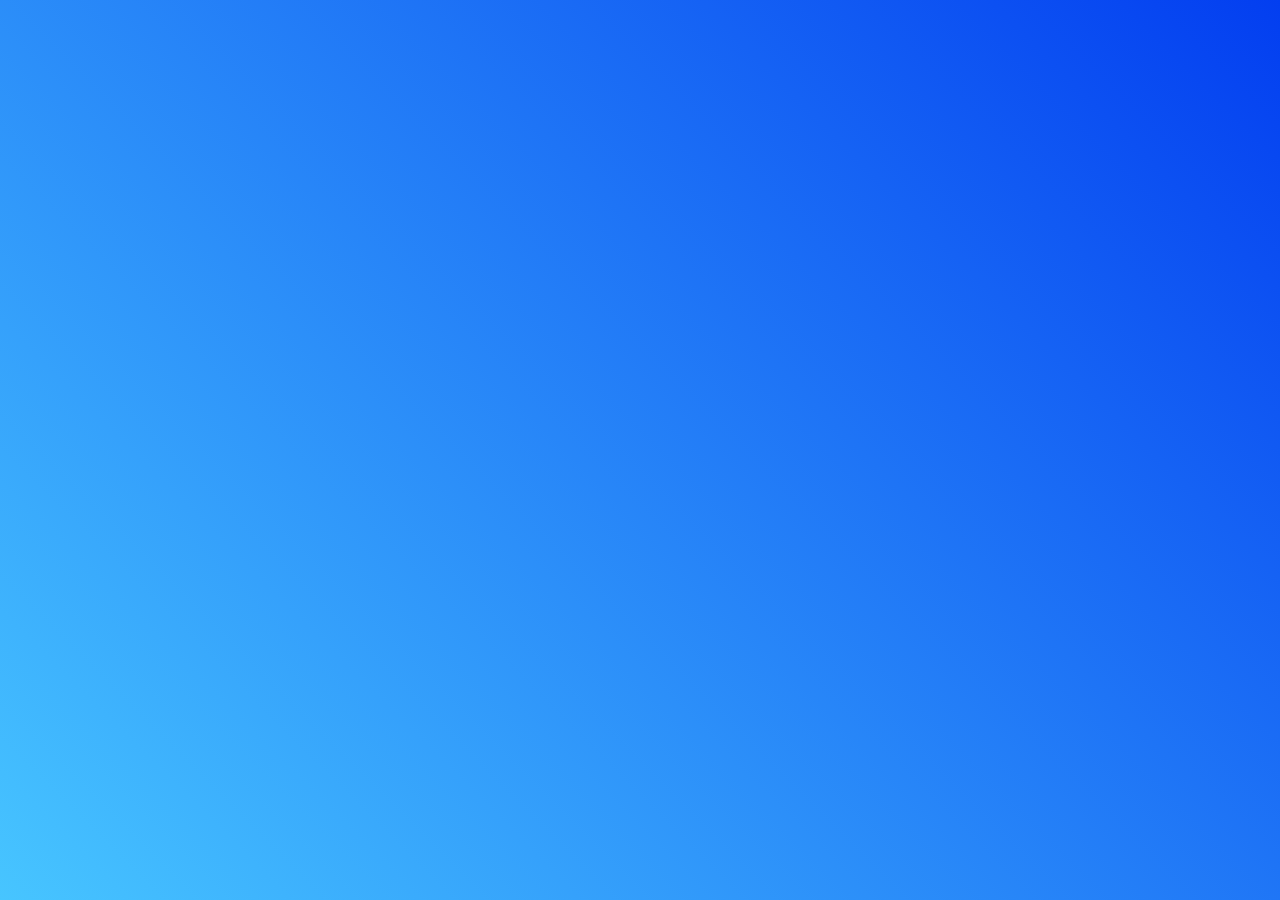
==== listagem-produtos.html @ 32ce9046 "Listagem de produtos criada" ====
<!DOCTYPE html>
<html lang="pt-br">
    <head>

        <meta charset="utf-8">
        <meta http-equiv="X-UA-Compatible" content="IE=edge">
        <meta name="viewport" content="width=device-width, initial-scale=1">
        <meta name="description" content="">
        <meta name="author" content="">

        <title>InfoDesconto - Login</title>

        <!-- Bootstrap Core CSS -->
        <link href="./css/bootstrap.min.css" rel="stylesheet">

        <!-- Font Awesome -->
        <link rel="stylesheet" href="font-awesome/css/font-awesome.min.css">

        <!-- Custom CSS -->
        <link href="./css/style.css" rel="stylesheet">

        <!-- HTML5 Shim and Respond.js IE8 support of HTML5 elements and media queries -->
        <!-- WARNING: Respond.js doesn't work if you view the page via file:// -->
        <!--[if lt IE 9]>
            <script src="https://oss.maxcdn.com/libs/html5shiv/3.7.0/html5shiv.js"></script>
            <script src="https://oss.maxcdn.com/libs/respond.js/1.4.2/respond.min.js"></script>
        <![endif]-->
    </head>

    <body>


        <!-- jQuery -->
        <script   src="http://code.jquery.com/jquery-3.1.1.min.js" integrity="sha256-hVVnYaiADRTO2PzUGmuLJr8BLUSjGIZsDYGmIJLv2b8=" crossorigin="anonymous"></script>

        <!-- Bootstrap Core JavaScript -->
        <script src="./js/bootstrap.min.js"></script>
    </body>
</html>
---- css/style.css ----
/*!
 * Start Bootstrap - Scrolling Nav (http://startbootstrap.com/)
 * Copyright 2013-2016 Start Bootstrap
 * Licensed under MIT (https://github.com/BlackrockDigital/startbootstrap/blob/gh-pages/LICENSE)
 */

body {
    width: 100%;
    height: 100%;
    background: rgba(71,197,255,1);
    background: -moz-linear-gradient(45deg, rgba(71,197,255,1) 0%, rgba(3,62,240,1) 100%);
    background: -webkit-gradient(left bottom, right top, color-stop(0%, rgba(71,197,255,1)), color-stop(100%, rgba(3,62,240,1)));
    background: -webkit-linear-gradient(45deg, rgba(71,197,255,1) 0%, rgba(3,62,240,1) 100%);
    background: -o-linear-gradient(45deg, rgba(71,197,255,1) 0%, rgba(3,62,240,1) 100%);
    background: -ms-linear-gradient(45deg, rgba(71,197,255,1) 0%, rgba(3,62,240,1) 100%);
    background: linear-gradient(45deg, rgba(71,197,255,1) 0%, rgba(3,62,240,1) 100%);
    filter: progid:DXImageTransform.Microsoft.gradient( startColorstr='#47c5ff', endColorstr='#033ef0', GradientType=1 );
}

html {
    width: 100%;
    height: 100%;
}

#logo{
    max-width:100%;
    max-height:100%;
    padding-top: 50px;
}

#form{
    padding-top: 80px;
}

.form-control{
    border-radius: 0px;
    height: 50px;
    background-color: #5eb7dd;
    color: white;
    border: 0px;
}

.form-control::-webkit-input-placeholder { color: white; }
.form-control:-moz-placeholder { color: white; }
.form-control::-moz-placeholder { color: white; }
.form-control:-ms-input-placeholder { color: white; }

.btn-default{
    background-color: transparent;
    width: 100%;
    height: 50px;
    color: white;
}

.btn-default:hover, .btn-default:focus, .btn-default:active{
    background-color: white;
    color: cornflowerblue;
}

.btn-fb{
    background-color: transparent;
    border: 0px;
    width: 100%;
    height: 50px;
    color: white;
}

.btn-fb:hover, .btn-fb:focus, .btn-fb:active{
    color: white;
    border: 1px solid;
    border-color: white
}

.btn-tp{
    background-color: white;
    color: #5eb7dd;
    width: 100%;
    height: 76px;
    border-radius: 10px;
}

.fa{
    font-size: xx-large
}

#pd-top{
    padding-top: 35px;
}

label{
    color: white;
    font-weight: normal;
    font-size: 15px;
    padding-top: 10px;
}
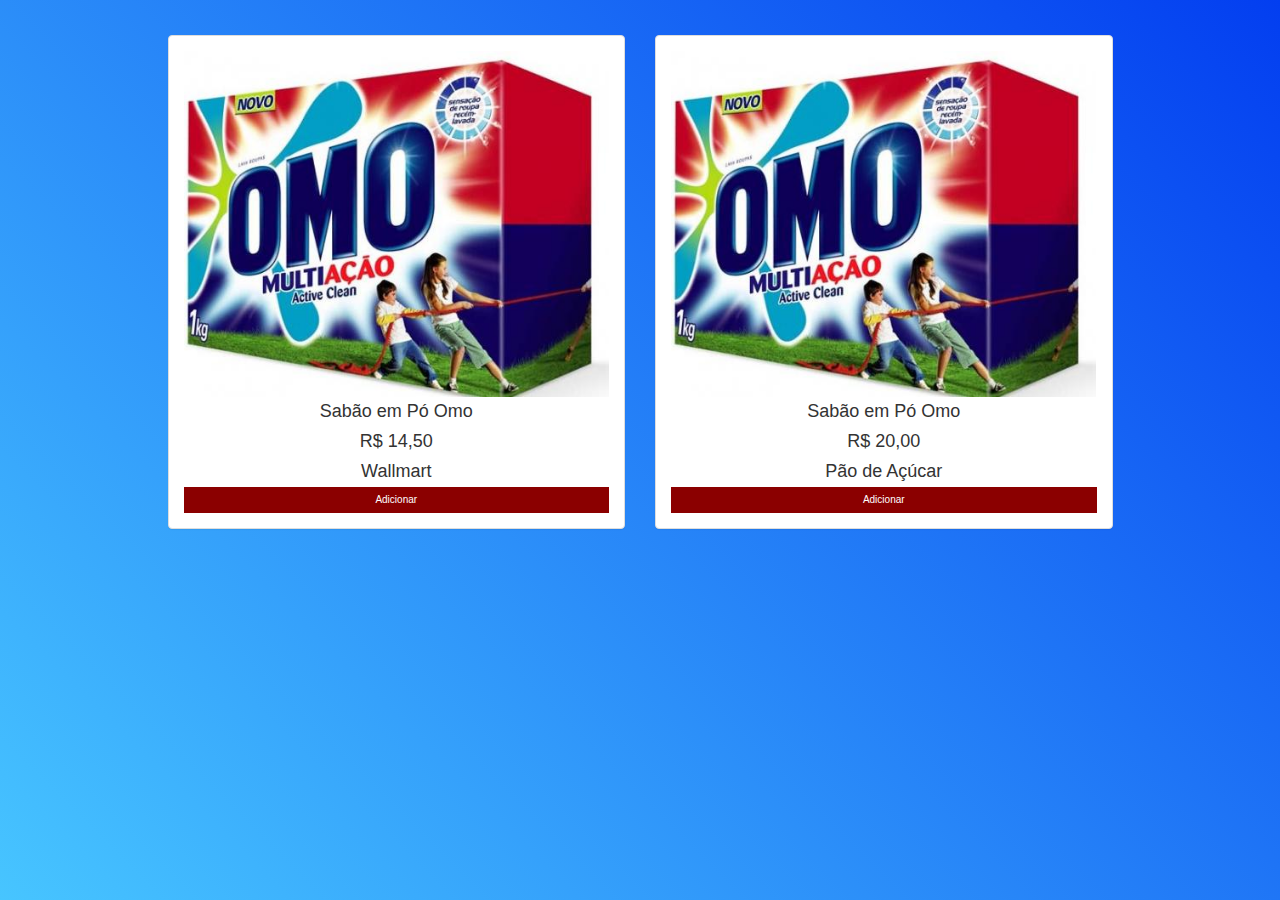
==== commit cfa6eedb: "Listagem dos produtos pronta" ====
--- a/listagem-produtos.html
+++ b/listagem-produtos.html
@@ -28,7 +28,32 @@
     </head>
 
     <body>
-
+        <div class="container">
+            <div class="row">
+                <div id="pd-top" class="col-xs-5 col-xs-offset-1">
+                    <div class="panel panel-default">
+                      <div class="panel-body">
+                        <img src="img/omo.jpg" class="img-responsive">
+                        <h2>Sabão em Pó Omo</h2>
+                        <h2>R$ 14,50</h2>
+                        <h2>Wallmart</h2>
+                        <a href="" class="center-block btn btn-produto">Adicionar</a>
+                      </div>
+                    </div>
+                </div>
+                <div id="pd-top" class="col-xs-5 col-xs-offset-0">
+                    <div class="panel panel-default">
+                      <div class="panel-body">
+                        <img src="img/omo.jpg" class="img-responsive">
+                        <h2>Sabão em Pó Omo</h2>
+                        <h2>R$ 20,00</h2>
+                        <h2>Pão de Açúcar</h2>
+                        <a href="" class="center-block btn btn-produto">Adicionar</a>
+                      </div>
+                    </div>
+                </div>
+            </div>
+        </div>
 
         <!-- jQuery -->
         <script   src="http://code.jquery.com/jquery-3.1.1.min.js" integrity="sha256-hVVnYaiADRTO2PzUGmuLJr8BLUSjGIZsDYGmIJLv2b8=" crossorigin="anonymous"></script>
--- a/css/style.css
+++ b/css/style.css
@@ -79,8 +79,13 @@
     border-radius: 10px;
 }
 
+.btn-tp:hover, .btn-tp:focus, .btn-tp:active{
+    background-color: #5eb7dd;
+    color: white;
+}
+
 .fa{
-    font-size: xx-large
+    font-size: xx-large;
 }
 
 #pd-top{
@@ -93,3 +98,28 @@
     font-size: 15px;
     padding-top: 10px;
 }
+
+.btn-produto{
+    background-color: darkred;
+    max-width: 100%;
+    color: white;
+    border-radius: 0px;
+    border: 0px;
+    font-size: 10px;
+    text-align: center;
+}
+
+h1{
+    font-size: 22px;
+    text-align: left;
+    margin: 0px;
+    padding: 0px;
+}
+
+h2{
+    font-size: 18px;
+    text-align: left;
+    margin: 0px;
+    padding: 5px;
+    text-align: center;
+}
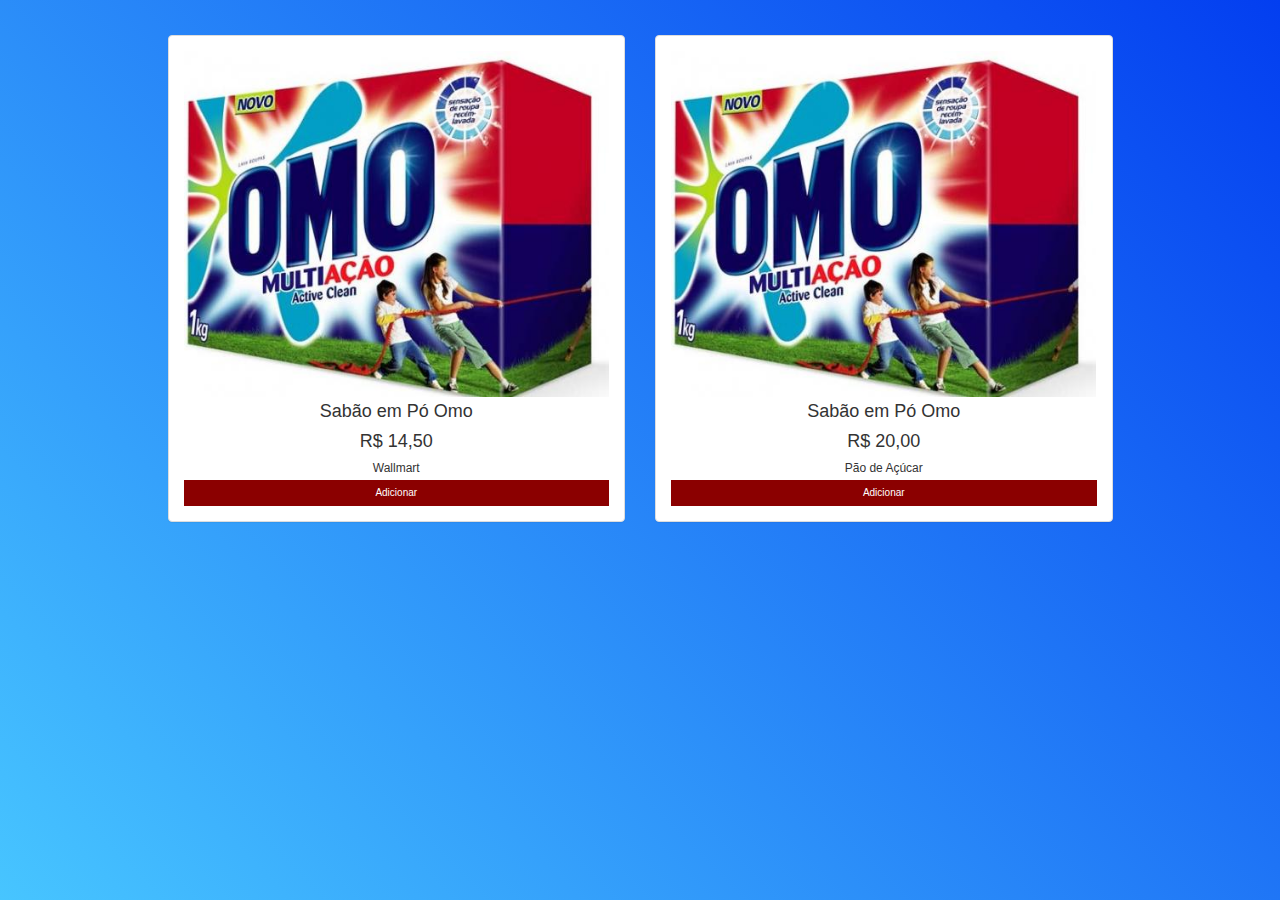
==== commit 3b5489ed: "h3 font-size" ====
--- a/listagem-produtos.html
+++ b/listagem-produtos.html
@@ -36,7 +36,7 @@
                         <img src="img/omo.jpg" class="img-responsive">
                         <h2>Sabão em Pó Omo</h2>
                         <h2>R$ 14,50</h2>
-                        <h2>Wallmart</h2>
+                        <h3>Wallmart</h3>
                         <a href="" class="center-block btn btn-produto">Adicionar</a>
                       </div>
                     </div>
@@ -47,7 +47,7 @@
                         <img src="img/omo.jpg" class="img-responsive">
                         <h2>Sabão em Pó Omo</h2>
                         <h2>R$ 20,00</h2>
-                        <h2>Pão de Açúcar</h2>
+                        <h3>Pão de Açúcar</h3>
                         <a href="" class="center-block btn btn-produto">Adicionar</a>
                       </div>
                     </div>
--- a/css/style.css
+++ b/css/style.css
@@ -123,3 +123,11 @@
     padding: 5px;
     text-align: center;
 }
+
+h3{
+    font-size: 12px;
+    text-align: left;
+    margin: 0px;
+    padding: 5px;
+    text-align: center;
+}
